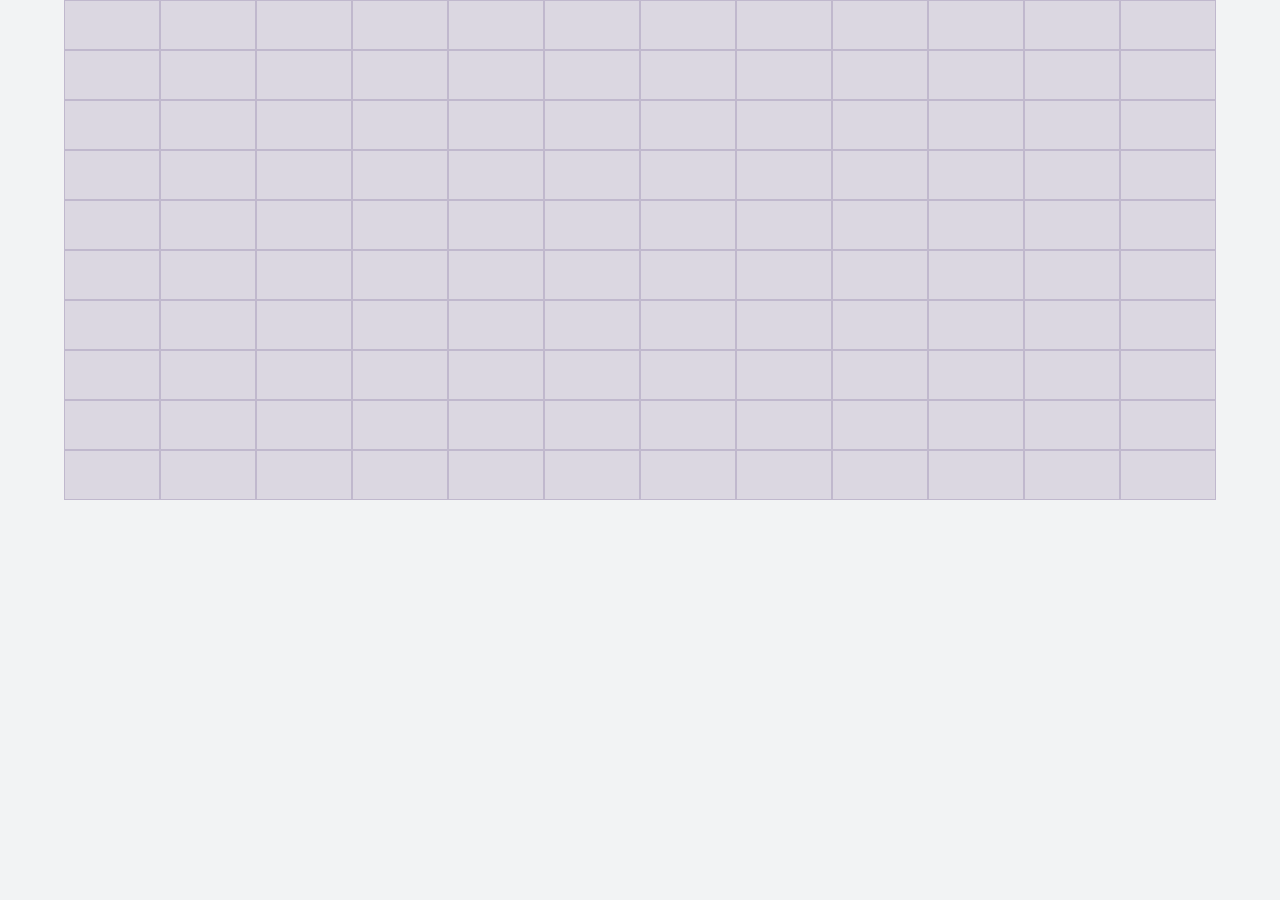
==== grid.html @ adffdccf "add grid on styleguide" ====
<html lang="fr">
    <head>
      <meta charset="UTF-8">
      <meta name="viewport" content="width=device-width, initial-scale=1.0">
      <meta http-equiv="X-UA-Compatible" content="ie=edge">
      <title>Style guide</title>
    
      <!-- Vendor CSS -->
      <link rel="stylesheet" href="https://maxcdn.bootstrapcdn.com/bootstrap/3.3.7/css/bootstrap.min.css">
      <link rel="stylesheet" href="https://www.filae.com/v4/genealogie/content/css/bootstrap-select.min.css">
      <link rel="stylesheet" href="https://www.filae.com/v4/genealogie/content/css/bootstrap/bootstrap-switch.css">
      <link rel="stylesheet" href="https://www.filae.com/v4/genealogie/Content/css/owl.carousel.css">
      <link href="https://www.filae.com/v4/genealogie/Content/css/css/bootstrap/bootstrap-tagsinput.css" rel="stylesheet" />
      <link rel="stylesheet" href="content/scripts/highlightjs/styles/vs2015.css">
    
      <!-- Font -->
      <link href="https://fonts.googleapis.com/icon?family=Material+Icons" rel="stylesheet">
    
      <!-- CSS WEBAPP + CUSTOM FOR STYLEGUIDE -->
      <link href='content/stylesheets/css/pages/free-trial.css' rel='stylesheet' media='screen'>
      <link href='content/stylesheets/css/style-filae.css' rel='stylesheet' media='screen'>
      <link href="http://filae.com/v4/genealogie/Content/css/jquery.mCustomScrollbar.css">
    </head>
    <body>
        <style>
            .bd-example .row>.col, .bd-example .row>[class^=col-] {
                height: 50px;
                background-color: rgba(86,61,124,.15);
                border: 1px solid rgba(86,61,124,.2);
            }

         </style>
       <div class="container">
            <div class="bd-example">
                <div class="row">
                    <div class="col-xs-1 col-sm-1 col-md-1 col-lg-1">
                        <div class="bloc-exemple"></div>
                    </div>
                    <div class="col-xs-1 col-sm-1 col-md-1 col-lg-1">
                        <div class="bloc-exemple"></div>
                    </div>
                    <div class="col-xs-1 col-sm-1 col-md-1 col-lg-1">
                        <div class="bloc-exemple"></div>
                    </div>
                    <div class="col-xs-1 col-sm-1 col-md-1 col-lg-1">
                        <div class="bloc-exemple"></div>
                    </div>
                    <div class="col-xs-1 col-sm-1 col-md-1 col-lg-1">
                        <div class="bloc-exemple"></div>
                    </div>
                    <div class="col-xs-1 col-sm-1 col-md-1 col-lg-1">
                        <div class="bloc-exemple"></div>
                    </div>
                    <div class="col-xs-1 col-sm-1 col-md-1 col-lg-1">
                        <div class="bloc-exemple"></div>
                    </div>
                    <div class="col-xs-1 col-sm-1 col-md-1 col-lg-1">
                        <div class="bloc-exemple"></div>
                    </div>
                    <div class="col-xs-1 col-sm-1 col-md-1 col-lg-1">
                        <div class="bloc-exemple"></div>
                    </div>
                    <div class="col-xs-1 col-sm-1 col-md-1 col-lg-1">
                        <div class="bloc-exemple"></div>
                    </div>
                    <div class="col-xs-1 col-sm-1 col-md-1 col-lg-1">
                        <div class="bloc-exemple"></div>
                    </div>
                    <div class="col-xs-1 col-sm-1 col-md-1 col-lg-1">
                        <div class="bloc-exemple"></div>
                    </div>
                </div>
                <div class="row">
                        <div class="col-xs-1 col-sm-1 col-md-1 col-lg-1">
                                <div class="bloc-exemple"></div>
                            </div>
                            <div class="col-xs-1 col-sm-1 col-md-1 col-lg-1">
                                <div class="bloc-exemple"></div>
                            </div>
                            <div class="col-xs-1 col-sm-1 col-md-1 col-lg-1">
                                <div class="bloc-exemple"></div>
                            </div>
                            <div class="col-xs-1 col-sm-1 col-md-1 col-lg-1">
                                <div class="bloc-exemple"></div>
                            </div>
                            <div class="col-xs-1 col-sm-1 col-md-1 col-lg-1">
                                <div class="bloc-exemple"></div>
                            </div>
                            <div class="col-xs-1 col-sm-1 col-md-1 col-lg-1">
                                <div class="bloc-exemple"></div>
                            </div>
                            <div class="col-xs-1 col-sm-1 col-md-1 col-lg-1">
                                <div class="bloc-exemple"></div>
                            </div>
                            <div class="col-xs-1 col-sm-1 col-md-1 col-lg-1">
                                <div class="bloc-exemple"></div>
                            </div>
                            <div class="col-xs-1 col-sm-1 col-md-1 col-lg-1">
                                <div class="bloc-exemple"></div>
                            </div>
                            <div class="col-xs-1 col-sm-1 col-md-1 col-lg-1">
                                <div class="bloc-exemple"></div>
                            </div>
                            <div class="col-xs-1 col-sm-1 col-md-1 col-lg-1">
                                <div class="bloc-exemple"></div>
                            </div>
                            <div class="col-xs-1 col-sm-1 col-md-1 col-lg-1">
                                <div class="bloc-exemple"></div>
                            </div>
                </div>
                <div class="row">
                        <div class="col-xs-1 col-sm-1 col-md-1 col-lg-1">
                                <div class="bloc-exemple"></div>
                            </div>
                            <div class="col-xs-1 col-sm-1 col-md-1 col-lg-1">
                                <div class="bloc-exemple"></div>
                            </div>
                            <div class="col-xs-1 col-sm-1 col-md-1 col-lg-1">
                                <div class="bloc-exemple"></div>
                            </div>
                            <div class="col-xs-1 col-sm-1 col-md-1 col-lg-1">
                                <div class="bloc-exemple"></div>
                            </div>
                            <div class="col-xs-1 col-sm-1 col-md-1 col-lg-1">
                                <div class="bloc-exemple"></div>
                            </div>
                            <div class="col-xs-1 col-sm-1 col-md-1 col-lg-1">
                                <div class="bloc-exemple"></div>
                            </div>
                            <div class="col-xs-1 col-sm-1 col-md-1 col-lg-1">
                                <div class="bloc-exemple"></div>
                            </div>
                            <div class="col-xs-1 col-sm-1 col-md-1 col-lg-1">
                                <div class="bloc-exemple"></div>
                            </div>
                            <div class="col-xs-1 col-sm-1 col-md-1 col-lg-1">
                                <div class="bloc-exemple"></div>
                            </div>
                            <div class="col-xs-1 col-sm-1 col-md-1 col-lg-1">
                                <div class="bloc-exemple"></div>
                            </div>
                            <div class="col-xs-1 col-sm-1 col-md-1 col-lg-1">
                                <div class="bloc-exemple"></div>
                            </div>
                            <div class="col-xs-1 col-sm-1 col-md-1 col-lg-1">
                                <div class="bloc-exemple"></div>
                            </div>
                </div>
                <div class="row">
                        <div class="col-xs-1 col-sm-1 col-md-1 col-lg-1">
                                <div class="bloc-exemple"></div>
                            </div>
                            <div class="col-xs-1 col-sm-1 col-md-1 col-lg-1">
                                <div class="bloc-exemple"></div>
                            </div>
                            <div class="col-xs-1 col-sm-1 col-md-1 col-lg-1">
                                <div class="bloc-exemple"></div>
                            </div>
                            <div class="col-xs-1 col-sm-1 col-md-1 col-lg-1">
                                <div class="bloc-exemple"></div>
                            </div>
                            <div class="col-xs-1 col-sm-1 col-md-1 col-lg-1">
                                <div class="bloc-exemple"></div>
                            </div>
                            <div class="col-xs-1 col-sm-1 col-md-1 col-lg-1">
                                <div class="bloc-exemple"></div>
                            </div>
                            <div class="col-xs-1 col-sm-1 col-md-1 col-lg-1">
                                <div class="bloc-exemple"></div>
                            </div>
                            <div class="col-xs-1 col-sm-1 col-md-1 col-lg-1">
                                <div class="bloc-exemple"></div>
                            </div>
                            <div class="col-xs-1 col-sm-1 col-md-1 col-lg-1">
                                <div class="bloc-exemple"></div>
                            </div>
                            <div class="col-xs-1 col-sm-1 col-md-1 col-lg-1">
                                <div class="bloc-exemple"></div>
                            </div>
                            <div class="col-xs-1 col-sm-1 col-md-1 col-lg-1">
                                <div class="bloc-exemple"></div>
                            </div>
                            <div class="col-xs-1 col-sm-1 col-md-1 col-lg-1">
                                <div class="bloc-exemple"></div>
                            </div>
                </div>
                <div class="row">
                        <div class="col-xs-1 col-sm-1 col-md-1 col-lg-1">
                                <div class="bloc-exemple"></div>
                            </div>
                            <div class="col-xs-1 col-sm-1 col-md-1 col-lg-1">
                                <div class="bloc-exemple"></div>
                            </div>
                            <div class="col-xs-1 col-sm-1 col-md-1 col-lg-1">
                                <div class="bloc-exemple"></div>
                            </div>
                            <div class="col-xs-1 col-sm-1 col-md-1 col-lg-1">
                                <div class="bloc-exemple"></div>
                            </div>
                            <div class="col-xs-1 col-sm-1 col-md-1 col-lg-1">
                                <div class="bloc-exemple"></div>
                            </div>
                            <div class="col-xs-1 col-sm-1 col-md-1 col-lg-1">
                                <div class="bloc-exemple"></div>
                            </div>
                            <div class="col-xs-1 col-sm-1 col-md-1 col-lg-1">
                                <div class="bloc-exemple"></div>
                            </div>
                            <div class="col-xs-1 col-sm-1 col-md-1 col-lg-1">
                                <div class="bloc-exemple"></div>
                            </div>
                            <div class="col-xs-1 col-sm-1 col-md-1 col-lg-1">
                                <div class="bloc-exemple"></div>
                            </div>
                            <div class="col-xs-1 col-sm-1 col-md-1 col-lg-1">
                                <div class="bloc-exemple"></div>
                            </div>
                            <div class="col-xs-1 col-sm-1 col-md-1 col-lg-1">
                                <div class="bloc-exemple"></div>
                            </div>
                            <div class="col-xs-1 col-sm-1 col-md-1 col-lg-1">
                                <div class="bloc-exemple"></div>
                            </div>
                </div>
                <div class="row">
                        <div class="col-xs-1 col-sm-1 col-md-1 col-lg-1">
                                <div class="bloc-exemple"></div>
                            </div>
                            <div class="col-xs-1 col-sm-1 col-md-1 col-lg-1">
                                <div class="bloc-exemple"></div>
                            </div>
                            <div class="col-xs-1 col-sm-1 col-md-1 col-lg-1">
                                <div class="bloc-exemple"></div>
                            </div>
                            <div class="col-xs-1 col-sm-1 col-md-1 col-lg-1">
                                <div class="bloc-exemple"></div>
                            </div>
                            <div class="col-xs-1 col-sm-1 col-md-1 col-lg-1">
                                <div class="bloc-exemple"></div>
                            </div>
                            <div class="col-xs-1 col-sm-1 col-md-1 col-lg-1">
                                <div class="bloc-exemple"></div>
                            </div>
                            <div class="col-xs-1 col-sm-1 col-md-1 col-lg-1">
                                <div class="bloc-exemple"></div>
                            </div>
                            <div class="col-xs-1 col-sm-1 col-md-1 col-lg-1">
                                <div class="bloc-exemple"></div>
                            </div>
                            <div class="col-xs-1 col-sm-1 col-md-1 col-lg-1">
                                <div class="bloc-exemple"></div>
                            </div>
                            <div class="col-xs-1 col-sm-1 col-md-1 col-lg-1">
                                <div class="bloc-exemple"></div>
                            </div>
                            <div class="col-xs-1 col-sm-1 col-md-1 col-lg-1">
                                <div class="bloc-exemple"></div>
                            </div>
                            <div class="col-xs-1 col-sm-1 col-md-1 col-lg-1">
                                <div class="bloc-exemple"></div>
                            </div>
                </div>
                <div class="row">
                        <div class="col-xs-1 col-sm-1 col-md-1 col-lg-1">
                                <div class="bloc-exemple"></div>
                            </div>
                            <div class="col-xs-1 col-sm-1 col-md-1 col-lg-1">
                                <div class="bloc-exemple"></div>
                            </div>
                            <div class="col-xs-1 col-sm-1 col-md-1 col-lg-1">
                                <div class="bloc-exemple"></div>
                            </div>
                            <div class="col-xs-1 col-sm-1 col-md-1 col-lg-1">
                                <div class="bloc-exemple"></div>
                            </div>
                            <div class="col-xs-1 col-sm-1 col-md-1 col-lg-1">
                                <div class="bloc-exemple"></div>
                            </div>
                            <div class="col-xs-1 col-sm-1 col-md-1 col-lg-1">
                                <div class="bloc-exemple"></div>
                            </div>
                            <div class="col-xs-1 col-sm-1 col-md-1 col-lg-1">
                                <div class="bloc-exemple"></div>
                            </div>
                            <div class="col-xs-1 col-sm-1 col-md-1 col-lg-1">
                                <div class="bloc-exemple"></div>
                            </div>
                            <div class="col-xs-1 col-sm-1 col-md-1 col-lg-1">
                                <div class="bloc-exemple"></div>
                            </div>
                            <div class="col-xs-1 col-sm-1 col-md-1 col-lg-1">
                                <div class="bloc-exemple"></div>
                            </div>
                            <div class="col-xs-1 col-sm-1 col-md-1 col-lg-1">
                                <div class="bloc-exemple"></div>
                            </div>
                            <div class="col-xs-1 col-sm-1 col-md-1 col-lg-1">
                                <div class="bloc-exemple"></div>
                            </div>
                </div>
                <div class="row">
                        <div class="col-xs-1 col-sm-1 col-md-1 col-lg-1">
                                <div class="bloc-exemple"></div>
                            </div>
                            <div class="col-xs-1 col-sm-1 col-md-1 col-lg-1">
                                <div class="bloc-exemple"></div>
                            </div>
                            <div class="col-xs-1 col-sm-1 col-md-1 col-lg-1">
                                <div class="bloc-exemple"></div>
                            </div>
                            <div class="col-xs-1 col-sm-1 col-md-1 col-lg-1">
                                <div class="bloc-exemple"></div>
                            </div>
                            <div class="col-xs-1 col-sm-1 col-md-1 col-lg-1">
                                <div class="bloc-exemple"></div>
                            </div>
                            <div class="col-xs-1 col-sm-1 col-md-1 col-lg-1">
                                <div class="bloc-exemple"></div>
                            </div>
                            <div class="col-xs-1 col-sm-1 col-md-1 col-lg-1">
                                <div class="bloc-exemple"></div>
                            </div>
                            <div class="col-xs-1 col-sm-1 col-md-1 col-lg-1">
                                <div class="bloc-exemple"></div>
                            </div>
                            <div class="col-xs-1 col-sm-1 col-md-1 col-lg-1">
                                <div class="bloc-exemple"></div>
                            </div>
                            <div class="col-xs-1 col-sm-1 col-md-1 col-lg-1">
                                <div class="bloc-exemple"></div>
                            </div>
                            <div class="col-xs-1 col-sm-1 col-md-1 col-lg-1">
                                <div class="bloc-exemple"></div>
                            </div>
                            <div class="col-xs-1 col-sm-1 col-md-1 col-lg-1">
                                <div class="bloc-exemple"></div>
                            </div>
                </div>
                <div class="row">
                        <div class="col-xs-1 col-sm-1 col-md-1 col-lg-1">
                                <div class="bloc-exemple"></div>
                            </div>
                            <div class="col-xs-1 col-sm-1 col-md-1 col-lg-1">
                                <div class="bloc-exemple"></div>
                            </div>
                            <div class="col-xs-1 col-sm-1 col-md-1 col-lg-1">
                                <div class="bloc-exemple"></div>
                            </div>
                            <div class="col-xs-1 col-sm-1 col-md-1 col-lg-1">
                                <div class="bloc-exemple"></div>
                            </div>
                            <div class="col-xs-1 col-sm-1 col-md-1 col-lg-1">
                                <div class="bloc-exemple"></div>
                            </div>
                            <div class="col-xs-1 col-sm-1 col-md-1 col-lg-1">
                                <div class="bloc-exemple"></div>
                            </div>
                            <div class="col-xs-1 col-sm-1 col-md-1 col-lg-1">
                                <div class="bloc-exemple"></div>
                            </div>
                            <div class="col-xs-1 col-sm-1 col-md-1 col-lg-1">
                                <div class="bloc-exemple"></div>
                            </div>
                            <div class="col-xs-1 col-sm-1 col-md-1 col-lg-1">
                                <div class="bloc-exemple"></div>
                            </div>
                            <div class="col-xs-1 col-sm-1 col-md-1 col-lg-1">
                                <div class="bloc-exemple"></div>
                            </div>
                            <div class="col-xs-1 col-sm-1 col-md-1 col-lg-1">
                                <div class="bloc-exemple"></div>
                            </div>
                            <div class="col-xs-1 col-sm-1 col-md-1 col-lg-1">
                                <div class="bloc-exemple"></div>
                            </div>
                </div>
                <div class="row">
                        <div class="col-xs-1 col-sm-1 col-md-1 col-lg-1">
                                <div class="bloc-exemple"></div>
                            </div>
                            <div class="col-xs-1 col-sm-1 col-md-1 col-lg-1">
                                <div class="bloc-exemple"></div>
                            </div>
                            <div class="col-xs-1 col-sm-1 col-md-1 col-lg-1">
                                <div class="bloc-exemple"></div>
                            </div>
                            <div class="col-xs-1 col-sm-1 col-md-1 col-lg-1">
                                <div class="bloc-exemple"></div>
                            </div>
                            <div class="col-xs-1 col-sm-1 col-md-1 col-lg-1">
                                <div class="bloc-exemple"></div>
                            </div>
                            <div class="col-xs-1 col-sm-1 col-md-1 col-lg-1">
                                <div class="bloc-exemple"></div>
                            </div>
                            <div class="col-xs-1 col-sm-1 col-md-1 col-lg-1">
                                <div class="bloc-exemple"></div>
                            </div>
                            <div class="col-xs-1 col-sm-1 col-md-1 col-lg-1">
                                <div class="bloc-exemple"></div>
                            </div>
                            <div class="col-xs-1 col-sm-1 col-md-1 col-lg-1">
                                <div class="bloc-exemple"></div>
                            </div>
                            <div class="col-xs-1 col-sm-1 col-md-1 col-lg-1">
                                <div class="bloc-exemple"></div>
                            </div>
                            <div class="col-xs-1 col-sm-1 col-md-1 col-lg-1">
                                <div class="bloc-exemple"></div>
                            </div>
                            <div class="col-xs-1 col-sm-1 col-md-1 col-lg-1">
                                <div class="bloc-exemple"></div>
                            </div>
                </div>
            </div>
       </div>

    </body>
</html>
---- content/scripts/highlightjs/styles/vs2015.css ----
/*
 * Visual Studio 2015 dark style
 * Author: Nicolas LLOBERA <nllobera@gmail.com>
 */

.hljs {
  display: block;
  overflow-x: auto;
  padding: 0.5em;
  background: #303f4c;
  color: #FFF;
}

.hljs-keyword,
.hljs-literal,
.hljs-symbol,
.hljs-name {
  color: #569CD6;
}
.hljs-link {
  color: #569CD6;
  text-decoration: underline;
}

.hljs-built_in,
.hljs-type {
  color: #4EC9B0;
}

.hljs-number,
.hljs-class {
  color: #B8D7A3;
}

.hljs-string,
.hljs-meta-string {
  color: #D69D85;
}

.hljs-regexp,
.hljs-template-tag {
  color: #9A5334;
}

.hljs-subst,
.hljs-function,
.hljs-title,
.hljs-params,
.hljs-formula {
  color: #DCDCDC;
}

.hljs-comment,
.hljs-quote {
  color: #57A64A;
  font-style: italic;
}

.hljs-doctag {
  color: #608B4E;
}

.hljs-meta,
.hljs-meta-keyword,
.hljs-tag {
  color: #9B9B9B;
}

.hljs-variable,
.hljs-template-variable {
  color: #BD63C5;
}

.hljs-attr,
.hljs-attribute,
.hljs-builtin-name {
  color: #9CDCFE;
}

.hljs-section {
  color: gold;
}

.hljs-emphasis {
  font-style: italic;
}

.hljs-strong {
  font-weight: bold;
}

/*.hljs-code {
  font-family:'Monospace';
}*/

.hljs-bullet,
.hljs-selector-tag,
.hljs-selector-id,
.hljs-selector-class,
.hljs-selector-attr,
.hljs-selector-pseudo {
  color: #D7BA7D;
}

.hljs-addition {
  background-color: #144212;
  display: inline-block;
  width: 100%;
}

.hljs-deletion {
  background-color: #600;
  display: inline-block;
  width: 100%;
}
---- content/stylesheets/css/pages/free-trial.css ----
/*Corail*/
/*Bleu orage*/
/*Vert => couleur complementaire corail*/
/*btn */
/* Liens */
/* Typo */
#FreeTrial {
  display: block; }
  #FreeTrial .subscription-page-container {
    /*
        Full page height 100% less : 
            - The header's height : 96px
            - The footer's height : 53px;
            = 149px
    */
    height: auto;
    min-height: calc(100vh - 149px); }
    #FreeTrial .subscription-page-container .bloc-cmd-left {
      min-height: auto; }
    #FreeTrial .subscription-page-container .freetrial-right {
      min-height: calc(100vh - 149px); }
      @media (max-width: 768px) {
        #FreeTrial .subscription-page-container .freetrial-right {
          min-height: auto; } }
  #FreeTrial .quote-container {
    margin-top: 40px;
    margin-bottom: 10px; }
    #FreeTrial .quote-container.big-margin {
      margin-top: 65px;
      margin-bottom: 100px; }
    #FreeTrial .quote-container .quote-author {
      color: #757585; }
  #FreeTrial .legal-notice-container {
    padding: 30px 0; }
    #FreeTrial .legal-notice-container.margin {
      margin-top: 30px; }
    #FreeTrial .legal-notice-container .legal-notice {
      font-size: 12px;
      color: #757585;
      text-align: center;
      line-height: 1.42857143 !important;
      margin-bottom: 5px; }
  #FreeTrial .carte-num-open {
    position: fixed; }
  #FreeTrial .carte-num-close {
    position: fixed; }
  #FreeTrial .small-footer {
    padding: 0 !important; }
  #FreeTrial .header-freetrial.grid-4 {
    margin: 0 20%; }
  #FreeTrial .freetrial-left {
    padding: 0 30px !important; }
    #FreeTrial .freetrial-left .navbar-brand {
      padding: 0;
      margin: 24px 0 0 0; }
      #FreeTrial .freetrial-left .navbar-brand img {
        width: 135px; }
    #FreeTrial .freetrial-left .form-control:focus {
      border-bottom: 1px solid #FF5555; }
    #FreeTrial .freetrial-left .user-connect {
      color: #757585; }
    #FreeTrial .freetrial-left .btn-connexion-layer {
      line-height: 96px;
      margin: 0; }
    #FreeTrial .freetrial-left .bloc-cmd-left .phone-container {
      text-align: center;
      margin-top: 30px; }
      #FreeTrial .freetrial-left .bloc-cmd-left .phone-container #phone {
        outline: -webkit-focus-ring-color auto 0px;
        margin-bottom: 15px !important; }
      #FreeTrial .freetrial-left .bloc-cmd-left .phone-container .selected-flag {
        padding-left: 4px; }
      #FreeTrial .freetrial-left .bloc-cmd-left .phone-container .error-message-phone {
        text-align: left;
        color: #d9534f; }
        #FreeTrial .freetrial-left .bloc-cmd-left .phone-container .error-message-phone i {
          vertical-align: middle; }
    #FreeTrial .freetrial-left .bloc-cmd-left .btn-free-container {
      display: -webkit-box;
      display: -webkit-flex;
      display: -moz-flex;
      display: -ms-flexbox;
      display: flex; }
      #FreeTrial .freetrial-left .bloc-cmd-left .btn-free-container .btn-action {
        margin: 30px auto 0 auto;
        height: 45px;
        font-size: 18px;
        line-height: 31px;
        display: inline-block; }
    #FreeTrial .freetrial-left .bloc-cmd-left .btn-free-container + .explanation {
      margin-top: 30px; }
    #FreeTrial .freetrial-left .bloc-cmd-left .forget-password {
      margin-top: 35px; }
      #FreeTrial .freetrial-left .bloc-cmd-left .forget-password.not-eligible {
        margin-bottom: 35px; }
    #FreeTrial .freetrial-left .bloc-cmd-left .freetrial-title {
      text-align: center;
      font-size: 3.2rem;
      padding-bottom: 15px; }
    #FreeTrial .freetrial-left .bloc-cmd-left .done-icon {
      text-align: center; }
      #FreeTrial .freetrial-left .bloc-cmd-left .done-icon i {
        font-size: 75px; }
    #FreeTrial .freetrial-left .bloc-cmd-left .explanation {
      text-align: center;
      font-size: 16px;
      margin-bottom: 30px; }
      #FreeTrial .freetrial-left .bloc-cmd-left .explanation.short {
        max-width: 550px;
        margin-left: auto;
        margin-right: auto; }
      #FreeTrial .freetrial-left .bloc-cmd-left .explanation.last {
        margin-bottom: 0; }
    #FreeTrial .freetrial-left .bloc-cmd-left .form-group {
      width: 52.5%;
      margin: 0 auto;
      margin-bottom: 10px;
      width: 320px; }
      #FreeTrial .freetrial-left .bloc-cmd-left .form-group label {
        left: 0; }
      #FreeTrial .freetrial-left .bloc-cmd-left .form-group .show-password {
        text-transform: inherit; }
    #FreeTrial .freetrial-left .bloc-cmd-left .error-message, #FreeTrial .freetrial-left .bloc-cmd-left .label-check {
      width: 52.5%;
      margin: 0 auto;
      padding-top: 0;
      display: block;
      width: 450px; }
      #FreeTrial .freetrial-left .bloc-cmd-left .error-message.error-message-phone, #FreeTrial .freetrial-left .bloc-cmd-left .label-check.error-message-phone {
        width: 300px;
        margin: 0 auto;
        color: #d9534f; }
    #FreeTrial .freetrial-left .bloc-cmd-left .error-message {
      width: 330px; }
    #FreeTrial .freetrial-left .bloc-cmd-left .checkbox.phone-checkbox {
      width: 360px; }
      #FreeTrial .freetrial-left .bloc-cmd-left .checkbox.phone-checkbox .checkbox-material {
        height: auto;
        display: inline-block;
        float: left; }
      #FreeTrial .freetrial-left .bloc-cmd-left .checkbox.phone-checkbox .text-checkbox.grey {
        display: inline-block;
        float: right;
        text-align: left;
        width: 90%; }
    #FreeTrial .freetrial-left .bloc-cmd-left .checkbox.checkbox-primary input[type="checkbox"]:checked + .checkbox-material .check:before {
      color: #FF5555; }
    #FreeTrial .freetrial-left .bloc-cmd-left .checkbox-freetrial {
      margin-top: 35px;
      max-width: 520px;
      margin: 35px auto 0 auto; }
      #FreeTrial .freetrial-left .bloc-cmd-left .checkbox-freetrial label {
        display: -webkit-box;
        display: -webkit-flex;
        display: -moz-flex;
        display: -ms-flexbox;
        display: flex;
        -webkit-box-align: center;
        -ms-flex-align: center;
        -webkit-align-items: center;
        -moz-align-items: center;
        align-items: center; }
    #FreeTrial .freetrial-left .bloc-cmd-left .label-check {
      margin-top: 15px;
      font-size: 15px;
      max-width: inherit;
      width: auto; }
      #FreeTrial .freetrial-left .bloc-cmd-left .label-check.center {
        text-align: center; }
      #FreeTrial .freetrial-left .bloc-cmd-left .label-check .text-checkbox {
        font-size: 15px;
        color: #222255;
        font-weight: 400; }
        #FreeTrial .freetrial-left .bloc-cmd-left .label-check .text-checkbox.grey {
          color: #757585; }
      #FreeTrial .freetrial-left .bloc-cmd-left .label-check .checkbox-material {
        top: 0;
        margin-right: 5px; }
        #FreeTrial .freetrial-left .bloc-cmd-left .label-check .checkbox-material .check {
          border: 2px solid #FF5555; }
    #FreeTrial .freetrial-left .bloc-cmd-left .media .media-title {
      margin-top: 30px;
      margin-bottom: 10px;
      color: #757585;
      font-size: 15px;
      text-align: center; }
    #FreeTrial .freetrial-left .bloc-cmd-left .code-phone {
      text-align: center;
      font-size: 31px;
      padding: 22px 0 0 0;
      font-weight: 700;
      color: #333333;
      text-align: center;
      width: 300px;
      margin: 0 auto; }
      #FreeTrial .freetrial-left .bloc-cmd-left .code-phone:focus {
        border-bottom: 1px solid #FF5555; }
    #FreeTrial .freetrial-left .bloc-cmd-left .video-container iframe {
      height: 270px;
      width: 480px; }
  #FreeTrial .grid-4 {
    margin: 0; }
  #FreeTrial .freetrial-right {
    background-color: #445599; }
    @media (max-width: 1200px) {
      #FreeTrial .freetrial-right {
        padding-right: 53px !important; } }
    #FreeTrial .freetrial-right.sidebar-password {
      padding-right: 22px !important; }
    #FreeTrial .freetrial-right.phone {
      padding-right: 30px  !important; }
    #FreeTrial .freetrial-right .bloc-cmd-right {
      color: #FFF;
      padding-left: 5px; }
      #FreeTrial .freetrial-right .bloc-cmd-right .title-column-right {
        color: #FFF;
        font-weight: 700;
        line-height: 1.3; }
      #FreeTrial .freetrial-right .bloc-cmd-right .text-column-right {
        font-size: 16px;
        margin-bottom: 20px; }
        #FreeTrial .freetrial-right .bloc-cmd-right .text-column-right a {
          color: white; }
          #FreeTrial .freetrial-right .bloc-cmd-right .text-column-right a:hover {
            color: white;
            text-decoration: underline; }
          #FreeTrial .freetrial-right .bloc-cmd-right .text-column-right a:focus {
            text-decoration: underline; }
      #FreeTrial .freetrial-right .bloc-cmd-right .number-filae {
        max-width: 320px;
        width: auto;
        padding: 20px 0; }

@media screen and (max-width: 992px) {
  #FreeTrial .freetrial-left .bloc-cmd-left .label-check {
    width: 400px; } }
@media screen and (max-width: 500px) {
  #FreeTrial .freetrial-left .bloc-cmd-left .label-check {
    width: 100%; } }

/*# sourceMappingURL=free-trial.css.map */
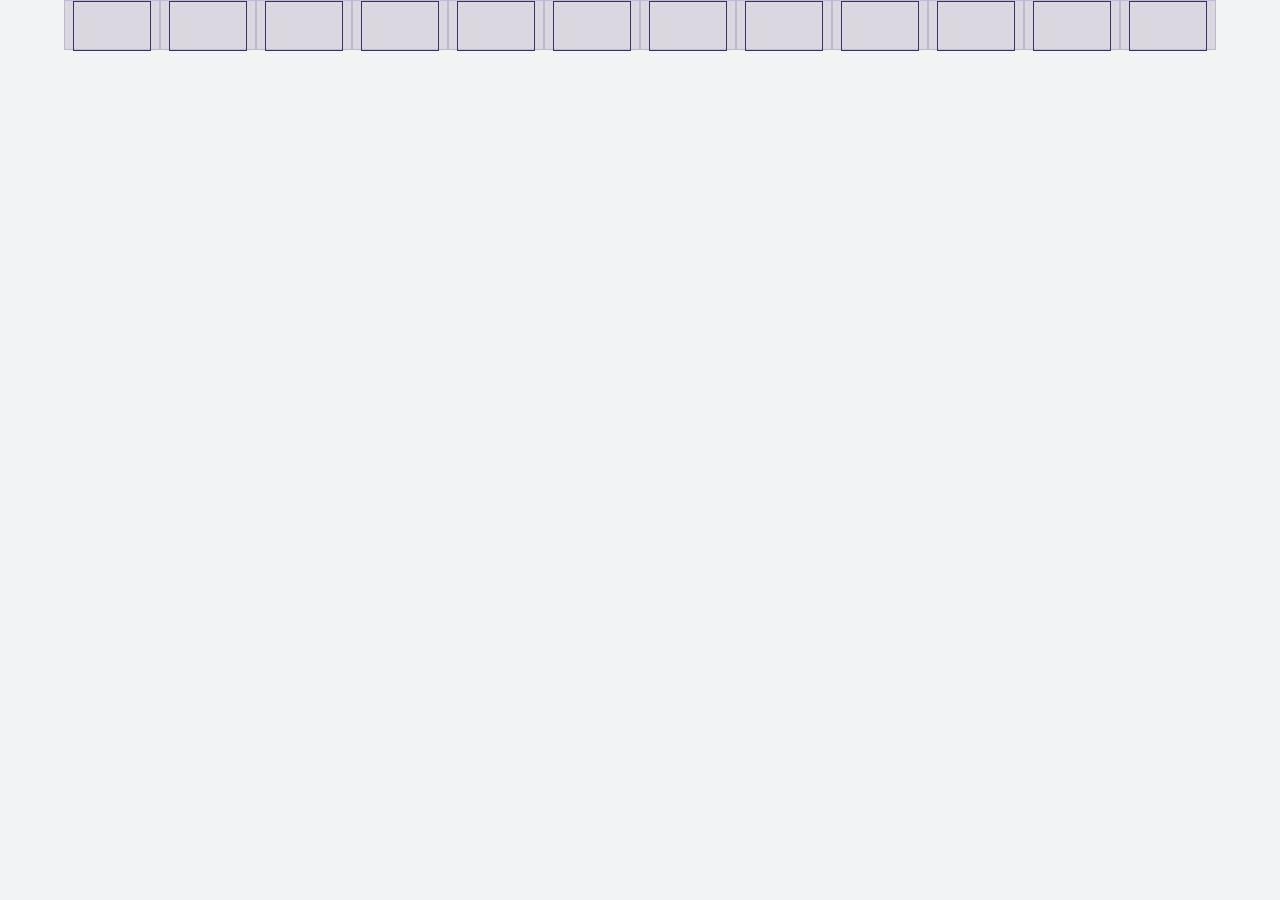
==== commit b34e38cd: "delete line grid styleguide" ====
--- a/grid.html
+++ b/grid.html
@@ -28,6 +28,13 @@
                 height: 50px;
                 background-color: rgba(86,61,124,.15);
                 border: 1px solid rgba(86,61,124,.2);
+            }
+
+            .bloc-exemple {
+                -webkit-box-shadow:inset 0px 0px 0px 1px #333366;
+                -moz-box-shadow:inset 0px 0px 0px 1px #333366;
+                box-shadow:inset 0px 0px 0px 1px #333366;
+                height: 50px;
             }
 
          </style>
@@ -71,348 +78,6 @@
                         <div class="bloc-exemple"></div>
                     </div>
                 </div>
-                <div class="row">
-                        <div class="col-xs-1 col-sm-1 col-md-1 col-lg-1">
-                                <div class="bloc-exemple"></div>
-                            </div>
-                            <div class="col-xs-1 col-sm-1 col-md-1 col-lg-1">
-                                <div class="bloc-exemple"></div>
-                            </div>
-                            <div class="col-xs-1 col-sm-1 col-md-1 col-lg-1">
-                                <div class="bloc-exemple"></div>
-                            </div>
-                            <div class="col-xs-1 col-sm-1 col-md-1 col-lg-1">
-                                <div class="bloc-exemple"></div>
-                            </div>
-                            <div class="col-xs-1 col-sm-1 col-md-1 col-lg-1">
-                                <div class="bloc-exemple"></div>
-                            </div>
-                            <div class="col-xs-1 col-sm-1 col-md-1 col-lg-1">
-                                <div class="bloc-exemple"></div>
-                            </div>
-                            <div class="col-xs-1 col-sm-1 col-md-1 col-lg-1">
-                                <div class="bloc-exemple"></div>
-                            </div>
-                            <div class="col-xs-1 col-sm-1 col-md-1 col-lg-1">
-                                <div class="bloc-exemple"></div>
-                            </div>
-                            <div class="col-xs-1 col-sm-1 col-md-1 col-lg-1">
-                                <div class="bloc-exemple"></div>
-                            </div>
-                            <div class="col-xs-1 col-sm-1 col-md-1 col-lg-1">
-                                <div class="bloc-exemple"></div>
-                            </div>
-                            <div class="col-xs-1 col-sm-1 col-md-1 col-lg-1">
-                                <div class="bloc-exemple"></div>
-                            </div>
-                            <div class="col-xs-1 col-sm-1 col-md-1 col-lg-1">
-                                <div class="bloc-exemple"></div>
-                            </div>
-                </div>
-                <div class="row">
-                        <div class="col-xs-1 col-sm-1 col-md-1 col-lg-1">
-                                <div class="bloc-exemple"></div>
-                            </div>
-                            <div class="col-xs-1 col-sm-1 col-md-1 col-lg-1">
-                                <div class="bloc-exemple"></div>
-                            </div>
-                            <div class="col-xs-1 col-sm-1 col-md-1 col-lg-1">
-                                <div class="bloc-exemple"></div>
-                            </div>
-                            <div class="col-xs-1 col-sm-1 col-md-1 col-lg-1">
-                                <div class="bloc-exemple"></div>
-                            </div>
-                            <div class="col-xs-1 col-sm-1 col-md-1 col-lg-1">
-                                <div class="bloc-exemple"></div>
-                            </div>
-                            <div class="col-xs-1 col-sm-1 col-md-1 col-lg-1">
-                                <div class="bloc-exemple"></div>
-                            </div>
-                            <div class="col-xs-1 col-sm-1 col-md-1 col-lg-1">
-                                <div class="bloc-exemple"></div>
-                            </div>
-                            <div class="col-xs-1 col-sm-1 col-md-1 col-lg-1">
-                                <div class="bloc-exemple"></div>
-                            </div>
-                            <div class="col-xs-1 col-sm-1 col-md-1 col-lg-1">
-                                <div class="bloc-exemple"></div>
-                            </div>
-                            <div class="col-xs-1 col-sm-1 col-md-1 col-lg-1">
-                                <div class="bloc-exemple"></div>
-                            </div>
-                            <div class="col-xs-1 col-sm-1 col-md-1 col-lg-1">
-                                <div class="bloc-exemple"></div>
-                            </div>
-                            <div class="col-xs-1 col-sm-1 col-md-1 col-lg-1">
-                                <div class="bloc-exemple"></div>
-                            </div>
-                </div>
-                <div class="row">
-                        <div class="col-xs-1 col-sm-1 col-md-1 col-lg-1">
-                                <div class="bloc-exemple"></div>
-                            </div>
-                            <div class="col-xs-1 col-sm-1 col-md-1 col-lg-1">
-                                <div class="bloc-exemple"></div>
-                            </div>
-                            <div class="col-xs-1 col-sm-1 col-md-1 col-lg-1">
-                                <div class="bloc-exemple"></div>
-                            </div>
-                            <div class="col-xs-1 col-sm-1 col-md-1 col-lg-1">
-                                <div class="bloc-exemple"></div>
-                            </div>
-                            <div class="col-xs-1 col-sm-1 col-md-1 col-lg-1">
-                                <div class="bloc-exemple"></div>
-                            </div>
-                            <div class="col-xs-1 col-sm-1 col-md-1 col-lg-1">
-                                <div class="bloc-exemple"></div>
-                            </div>
-                            <div class="col-xs-1 col-sm-1 col-md-1 col-lg-1">
-                                <div class="bloc-exemple"></div>
-                            </div>
-                            <div class="col-xs-1 col-sm-1 col-md-1 col-lg-1">
-                                <div class="bloc-exemple"></div>
-                            </div>
-                            <div class="col-xs-1 col-sm-1 col-md-1 col-lg-1">
-                                <div class="bloc-exemple"></div>
-                            </div>
-                            <div class="col-xs-1 col-sm-1 col-md-1 col-lg-1">
-                                <div class="bloc-exemple"></div>
-                            </div>
-                            <div class="col-xs-1 col-sm-1 col-md-1 col-lg-1">
-                                <div class="bloc-exemple"></div>
-                            </div>
-                            <div class="col-xs-1 col-sm-1 col-md-1 col-lg-1">
-                                <div class="bloc-exemple"></div>
-                            </div>
-                </div>
-                <div class="row">
-                        <div class="col-xs-1 col-sm-1 col-md-1 col-lg-1">
-                                <div class="bloc-exemple"></div>
-                            </div>
-                            <div class="col-xs-1 col-sm-1 col-md-1 col-lg-1">
-                                <div class="bloc-exemple"></div>
-                            </div>
-                            <div class="col-xs-1 col-sm-1 col-md-1 col-lg-1">
-                                <div class="bloc-exemple"></div>
-                            </div>
-                            <div class="col-xs-1 col-sm-1 col-md-1 col-lg-1">
-                                <div class="bloc-exemple"></div>
-                            </div>
-                            <div class="col-xs-1 col-sm-1 col-md-1 col-lg-1">
-                                <div class="bloc-exemple"></div>
-                            </div>
-                            <div class="col-xs-1 col-sm-1 col-md-1 col-lg-1">
-                                <div class="bloc-exemple"></div>
-                            </div>
-                            <div class="col-xs-1 col-sm-1 col-md-1 col-lg-1">
-                                <div class="bloc-exemple"></div>
-                            </div>
-                            <div class="col-xs-1 col-sm-1 col-md-1 col-lg-1">
-                                <div class="bloc-exemple"></div>
-                            </div>
-                            <div class="col-xs-1 col-sm-1 col-md-1 col-lg-1">
-                                <div class="bloc-exemple"></div>
-                            </div>
-                            <div class="col-xs-1 col-sm-1 col-md-1 col-lg-1">
-                                <div class="bloc-exemple"></div>
-                            </div>
-                            <div class="col-xs-1 col-sm-1 col-md-1 col-lg-1">
-                                <div class="bloc-exemple"></div>
-                            </div>
-                            <div class="col-xs-1 col-sm-1 col-md-1 col-lg-1">
-                                <div class="bloc-exemple"></div>
-                            </div>
-                </div>
-                <div class="row">
-                        <div class="col-xs-1 col-sm-1 col-md-1 col-lg-1">
-                                <div class="bloc-exemple"></div>
-                            </div>
-                            <div class="col-xs-1 col-sm-1 col-md-1 col-lg-1">
-                                <div class="bloc-exemple"></div>
-                            </div>
-                            <div class="col-xs-1 col-sm-1 col-md-1 col-lg-1">
-                                <div class="bloc-exemple"></div>
-                            </div>
-                            <div class="col-xs-1 col-sm-1 col-md-1 col-lg-1">
-                                <div class="bloc-exemple"></div>
-                            </div>
-                            <div class="col-xs-1 col-sm-1 col-md-1 col-lg-1">
-                                <div class="bloc-exemple"></div>
-                            </div>
-                            <div class="col-xs-1 col-sm-1 col-md-1 col-lg-1">
-                                <div class="bloc-exemple"></div>
-                            </div>
-                            <div class="col-xs-1 col-sm-1 col-md-1 col-lg-1">
-                                <div class="bloc-exemple"></div>
-                            </div>
-                            <div class="col-xs-1 col-sm-1 col-md-1 col-lg-1">
-                                <div class="bloc-exemple"></div>
-                            </div>
-                            <div class="col-xs-1 col-sm-1 col-md-1 col-lg-1">
-                                <div class="bloc-exemple"></div>
-                            </div>
-                            <div class="col-xs-1 col-sm-1 col-md-1 col-lg-1">
-                                <div class="bloc-exemple"></div>
-                            </div>
-                            <div class="col-xs-1 col-sm-1 col-md-1 col-lg-1">
-                                <div class="bloc-exemple"></div>
-                            </div>
-                            <div class="col-xs-1 col-sm-1 col-md-1 col-lg-1">
-                                <div class="bloc-exemple"></div>
-                            </div>
-                </div>
-                <div class="row">
-                        <div class="col-xs-1 col-sm-1 col-md-1 col-lg-1">
-                                <div class="bloc-exemple"></div>
-                            </div>
-                            <div class="col-xs-1 col-sm-1 col-md-1 col-lg-1">
-                                <div class="bloc-exemple"></div>
-                            </div>
-                            <div class="col-xs-1 col-sm-1 col-md-1 col-lg-1">
-                                <div class="bloc-exemple"></div>
-                            </div>
-                            <div class="col-xs-1 col-sm-1 col-md-1 col-lg-1">
-                                <div class="bloc-exemple"></div>
-                            </div>
-                            <div class="col-xs-1 col-sm-1 col-md-1 col-lg-1">
-                                <div class="bloc-exemple"></div>
-                            </div>
-                            <div class="col-xs-1 col-sm-1 col-md-1 col-lg-1">
-                                <div class="bloc-exemple"></div>
-                            </div>
-                            <div class="col-xs-1 col-sm-1 col-md-1 col-lg-1">
-                                <div class="bloc-exemple"></div>
-                            </div>
-                            <div class="col-xs-1 col-sm-1 col-md-1 col-lg-1">
-                                <div class="bloc-exemple"></div>
-                            </div>
-                            <div class="col-xs-1 col-sm-1 col-md-1 col-lg-1">
-                                <div class="bloc-exemple"></div>
-                            </div>
-                            <div class="col-xs-1 col-sm-1 col-md-1 col-lg-1">
-                                <div class="bloc-exemple"></div>
-                            </div>
-                            <div class="col-xs-1 col-sm-1 col-md-1 col-lg-1">
-                                <div class="bloc-exemple"></div>
-                            </div>
-                            <div class="col-xs-1 col-sm-1 col-md-1 col-lg-1">
-                                <div class="bloc-exemple"></div>
-                            </div>
-                </div>
-                <div class="row">
-                        <div class="col-xs-1 col-sm-1 col-md-1 col-lg-1">
-                                <div class="bloc-exemple"></div>
-                            </div>
-                            <div class="col-xs-1 col-sm-1 col-md-1 col-lg-1">
-                                <div class="bloc-exemple"></div>
-                            </div>
-                            <div class="col-xs-1 col-sm-1 col-md-1 col-lg-1">
-                                <div class="bloc-exemple"></div>
-                            </div>
-                            <div class="col-xs-1 col-sm-1 col-md-1 col-lg-1">
-                                <div class="bloc-exemple"></div>
-                            </div>
-                            <div class="col-xs-1 col-sm-1 col-md-1 col-lg-1">
-                                <div class="bloc-exemple"></div>
-                            </div>
-                            <div class="col-xs-1 col-sm-1 col-md-1 col-lg-1">
-                                <div class="bloc-exemple"></div>
-                            </div>
-                            <div class="col-xs-1 col-sm-1 col-md-1 col-lg-1">
-                                <div class="bloc-exemple"></div>
-                            </div>
-                            <div class="col-xs-1 col-sm-1 col-md-1 col-lg-1">
-                                <div class="bloc-exemple"></div>
-                            </div>
-                            <div class="col-xs-1 col-sm-1 col-md-1 col-lg-1">
-                                <div class="bloc-exemple"></div>
-                            </div>
-                            <div class="col-xs-1 col-sm-1 col-md-1 col-lg-1">
-                                <div class="bloc-exemple"></div>
-                            </div>
-                            <div class="col-xs-1 col-sm-1 col-md-1 col-lg-1">
-                                <div class="bloc-exemple"></div>
-                            </div>
-                            <div class="col-xs-1 col-sm-1 col-md-1 col-lg-1">
-                                <div class="bloc-exemple"></div>
-                            </div>
-                </div>
-                <div class="row">
-                        <div class="col-xs-1 col-sm-1 col-md-1 col-lg-1">
-                                <div class="bloc-exemple"></div>
-                            </div>
-                            <div class="col-xs-1 col-sm-1 col-md-1 col-lg-1">
-                                <div class="bloc-exemple"></div>
-                            </div>
-                            <div class="col-xs-1 col-sm-1 col-md-1 col-lg-1">
-                                <div class="bloc-exemple"></div>
-                            </div>
-                            <div class="col-xs-1 col-sm-1 col-md-1 col-lg-1">
-                                <div class="bloc-exemple"></div>
-                            </div>
-                            <div class="col-xs-1 col-sm-1 col-md-1 col-lg-1">
-                                <div class="bloc-exemple"></div>
-                            </div>
-                            <div class="col-xs-1 col-sm-1 col-md-1 col-lg-1">
-                                <div class="bloc-exemple"></div>
-                            </div>
-                            <div class="col-xs-1 col-sm-1 col-md-1 col-lg-1">
-                                <div class="bloc-exemple"></div>
-                            </div>
-                            <div class="col-xs-1 col-sm-1 col-md-1 col-lg-1">
-                                <div class="bloc-exemple"></div>
-                            </div>
-                            <div class="col-xs-1 col-sm-1 col-md-1 col-lg-1">
-                                <div class="bloc-exemple"></div>
-                            </div>
-                            <div class="col-xs-1 col-sm-1 col-md-1 col-lg-1">
-                                <div class="bloc-exemple"></div>
-                            </div>
-                            <div class="col-xs-1 col-sm-1 col-md-1 col-lg-1">
-                                <div class="bloc-exemple"></div>
-                            </div>
-                            <div class="col-xs-1 col-sm-1 col-md-1 col-lg-1">
-                                <div class="bloc-exemple"></div>
-                            </div>
-                </div>
-                <div class="row">
-                        <div class="col-xs-1 col-sm-1 col-md-1 col-lg-1">
-                                <div class="bloc-exemple"></div>
-                            </div>
-                            <div class="col-xs-1 col-sm-1 col-md-1 col-lg-1">
-                                <div class="bloc-exemple"></div>
-                            </div>
-                            <div class="col-xs-1 col-sm-1 col-md-1 col-lg-1">
-                                <div class="bloc-exemple"></div>
-                            </div>
-                            <div class="col-xs-1 col-sm-1 col-md-1 col-lg-1">
-                                <div class="bloc-exemple"></div>
-                            </div>
-                            <div class="col-xs-1 col-sm-1 col-md-1 col-lg-1">
-                                <div class="bloc-exemple"></div>
-                            </div>
-                            <div class="col-xs-1 col-sm-1 col-md-1 col-lg-1">
-                                <div class="bloc-exemple"></div>
-                            </div>
-                            <div class="col-xs-1 col-sm-1 col-md-1 col-lg-1">
-                                <div class="bloc-exemple"></div>
-                            </div>
-                            <div class="col-xs-1 col-sm-1 col-md-1 col-lg-1">
-                                <div class="bloc-exemple"></div>
-                            </div>
-                            <div class="col-xs-1 col-sm-1 col-md-1 col-lg-1">
-                                <div class="bloc-exemple"></div>
-                            </div>
-                            <div class="col-xs-1 col-sm-1 col-md-1 col-lg-1">
-                                <div class="bloc-exemple"></div>
-                            </div>
-                            <div class="col-xs-1 col-sm-1 col-md-1 col-lg-1">
-                                <div class="bloc-exemple"></div>
-                            </div>
-                            <div class="col-xs-1 col-sm-1 col-md-1 col-lg-1">
-                                <div class="bloc-exemple"></div>
-                            </div>
-                </div>
             </div>
        </div>
 
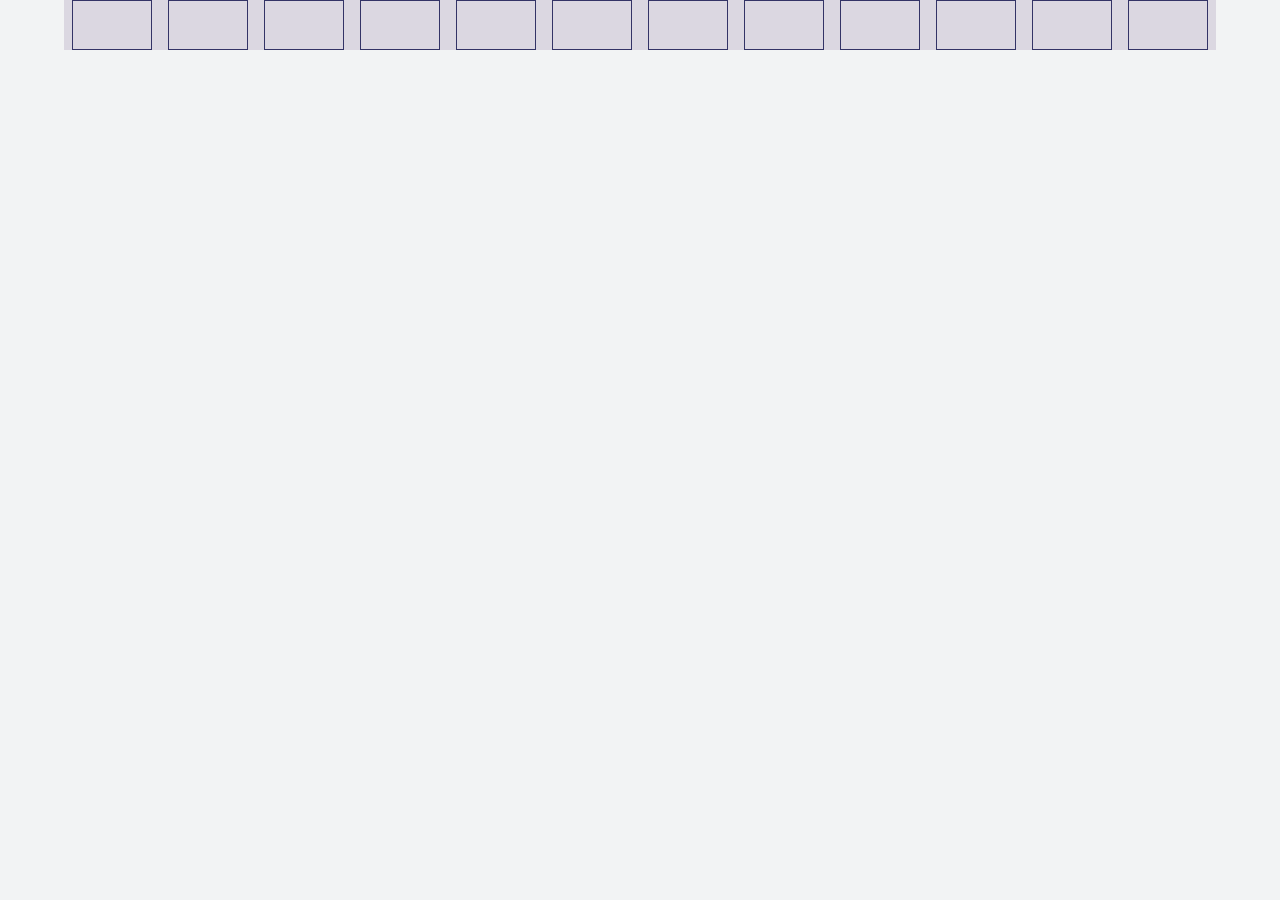
==== commit 2cf9e6a8: "fix gutter width" ====
--- a/grid.html
+++ b/grid.html
@@ -27,7 +27,6 @@
             .bd-example .row>.col, .bd-example .row>[class^=col-] {
                 height: 50px;
                 background-color: rgba(86,61,124,.15);
-                border: 1px solid rgba(86,61,124,.2);
             }
 
             .bloc-exemple {
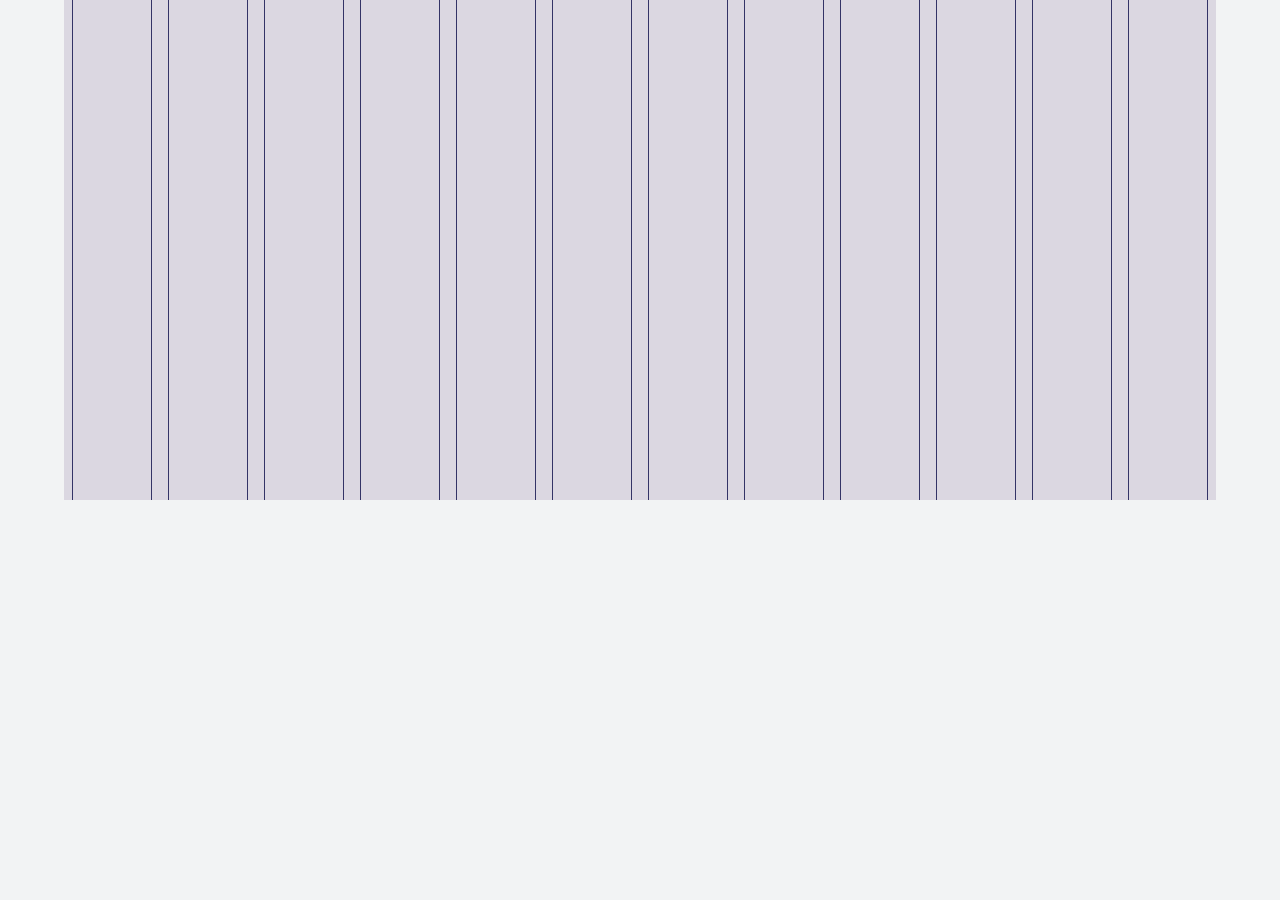
==== commit 32c2452d: "border gutter" ====
--- a/grid.html
+++ b/grid.html
@@ -25,15 +25,15 @@
     <body>
         <style>
             .bd-example .row>.col, .bd-example .row>[class^=col-] {
-                height: 50px;
+                height: 500px;
                 background-color: rgba(86,61,124,.15);
             }
 
             .bloc-exemple {
-                -webkit-box-shadow:inset 0px 0px 0px 1px #333366;
-                -moz-box-shadow:inset 0px 0px 0px 1px #333366;
-                box-shadow:inset 0px 0px 0px 1px #333366;
-                height: 50px;
+                border-left: 1px solid #333366;
+                border-right: 1px solid #333366;
+                padding: 1px;
+                height: 500px;
             }
 
          </style>
